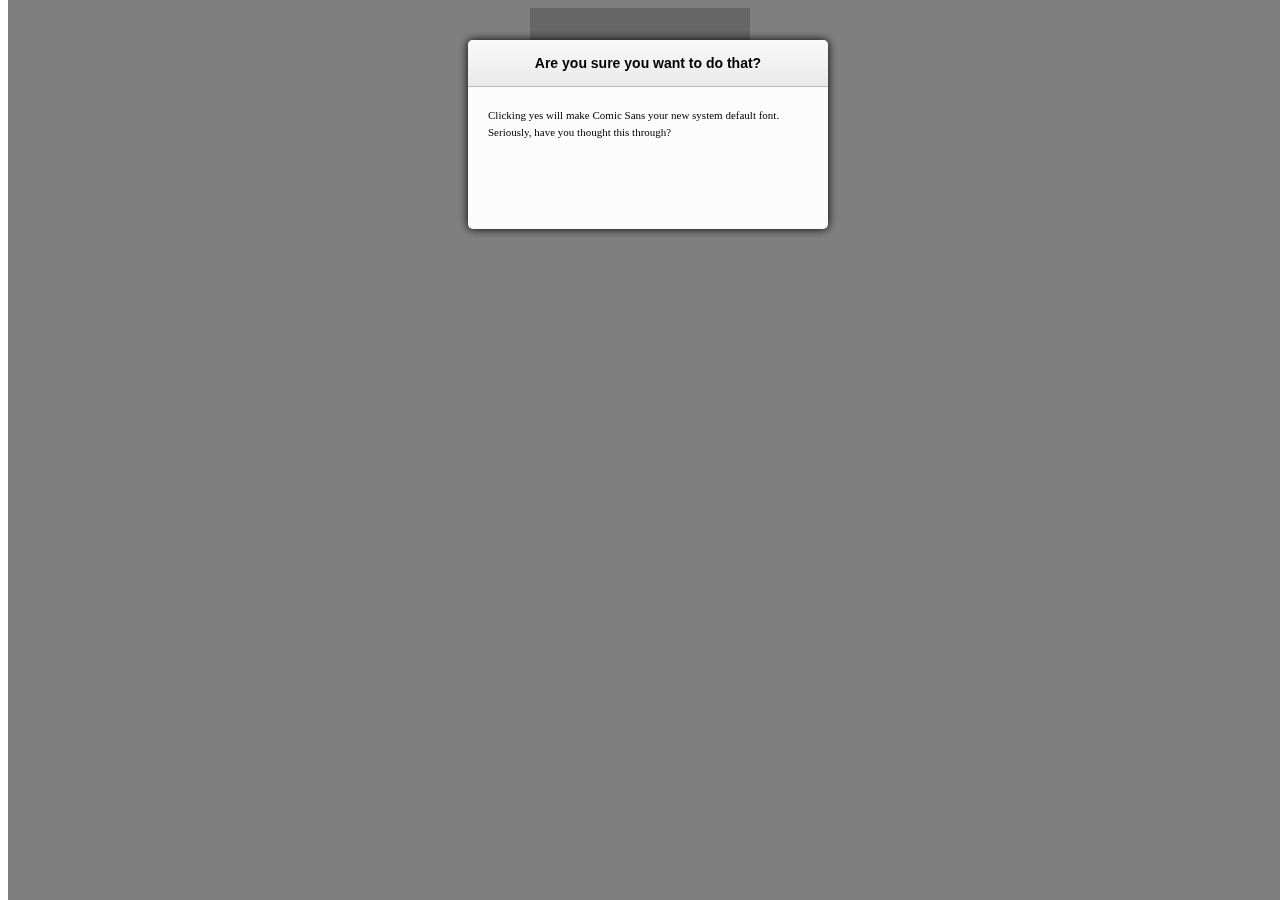
==== PROJECTS/Popup/www/index.html @ 0eed6113 "add popup" ====
<!DOCTYPE html>
<html>
<head lang="en">
    <meta charset="UTF-8">
		<link media="all" rel="stylesheet" href="css/all.css">
    <title></title>
</head>
<body>
<div class="b-container">

</div>
<div class="b-popup">
    <div class="b-popup-content">
        <div class="b-popup-header"><p>Are you sure you want to do that?
		</div>
		<div class="b-popup-main">
		Clicking yes will make Comic Sans your new system default font. Seriously, have you thought this through?
		</div>
    </div>
</div>
    <script src="js/main.js"></script>
</body>
</html>
---- PROJECTS/Popup/www/css/all.css ----
*{
    font-family: Verdana, Verdana, Geneva, sans-serif;
}
.b-container{
    width:200px;
    height:150px;
    background-color: #ccc;
    margin:0px auto;
    padding:10px;
    font-size:30px;
    color: #fff;
}
.b-popup{
    width:100%;
    min-height:100%;
    background-color: rgba(0,0,0,0.5);
    overflow:hidden;
    position:fixed;
    top:0px;
}
.b-popup .b-popup-content{
    margin:40px auto 0px auto;
    width:360px;
    height: 189px;
    background-color: #fcfcfc;
    border-radius:5px;
    box-shadow: 0px 0px 10px #000;
}
.b-popup-header{
	text-align:center;
	font:bold 14px Helvetica sans ;
	background: linear-gradient(to bottom, #f9f9f9, #eaeaea);
	border-bottom:1px solid #bababa;
	border-radius:5px 5px 0px 0px;
}
.b-popup-header p {
padding:15px  0;
margin:0;
}
.b-popup-main{
font:11px/17px Verdana,Verdana,Geneva sans-serif;
padding:20px;

}
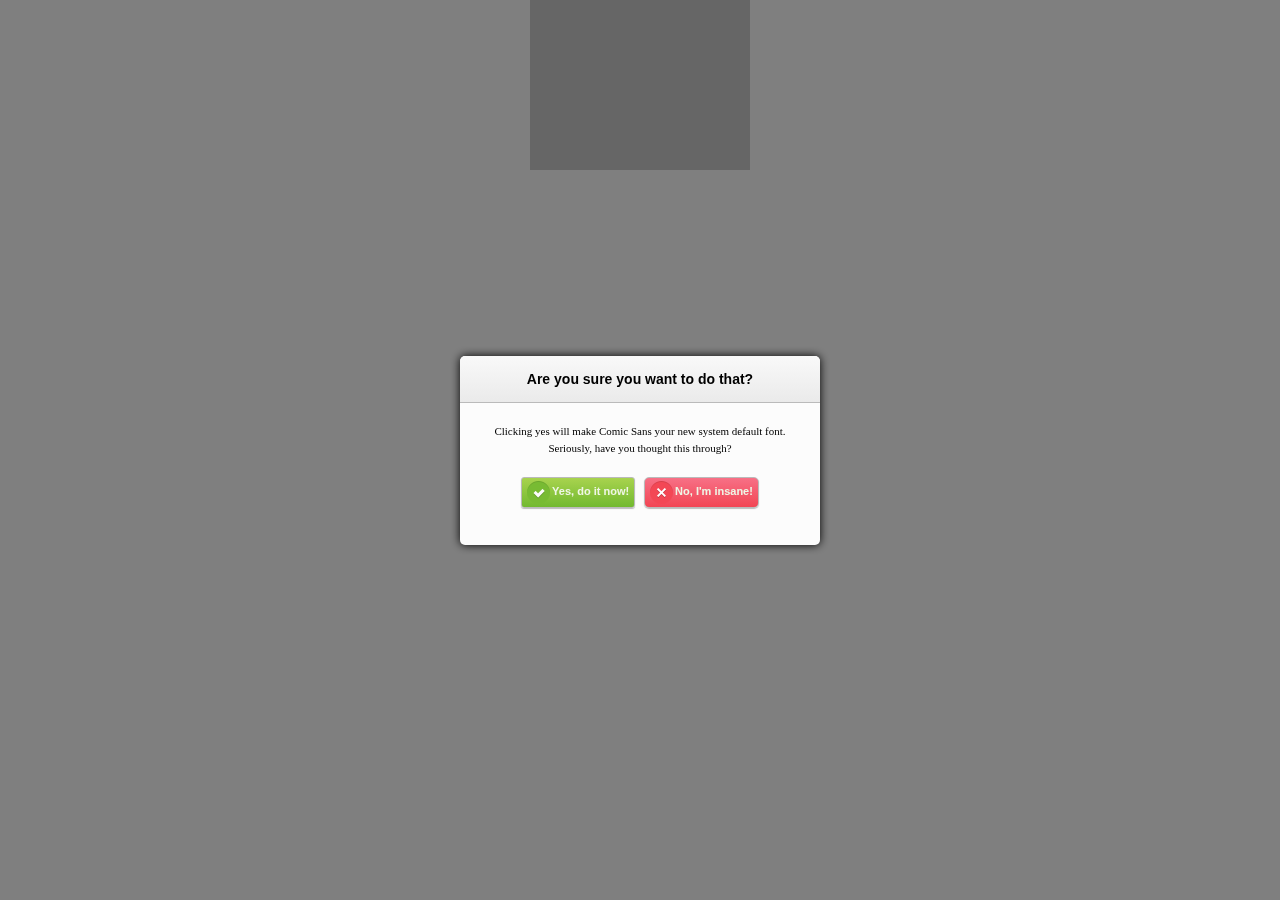
==== commit fd0ebff2: "add popup" ====
--- a/PROJECTS/Popup/www/index.html
+++ b/PROJECTS/Popup/www/index.html
@@ -14,7 +14,11 @@
         <div class="b-popup-header"><p>Are you sure you want to do that?
 		</div>
 		<div class="b-popup-main">
-		Clicking yes will make Comic Sans your new system default font. Seriously, have you thought this through?
+		 <p>Clicking yes will make Comic Sans your new system default font. Seriously, have you thought this through?
+		</div>
+		<div class="button-container">
+		<button class="yes">Yes, do it now!</button>
+		<button class="no" >No, I'm insane!</button>
 		</div>
     </div>
 </div>
--- a/PROJECTS/Popup/www/css/all.css
+++ b/PROJECTS/Popup/www/css/all.css
@@ -1,5 +1,23 @@
-*{
-    font-family: Verdana, Verdana, Geneva, sans-serif;
+
+html, body, div, span, applet, object, iframe,
+h1, h2, h3, h4, h5, h6, p, blockquote, pre,
+a, abbr, acronym, address, big, cite, code,
+del, dfn, em, img, ins, kbd, q, s, samp,
+small, strike, strong, sub, sup, tt, var,
+b, u, i, center,
+dl, dt, dd, ol, ul, li,
+fieldset, form, label, legend,
+table, caption, tbody, tfoot, thead, tr, th, td,
+article, aside, canvas, details, embed, 
+figure, figcaption, footer, header, hgroup, 
+menu, nav, output, ruby, section, summary,
+time, mark, audio, video {
+	margin: 0;
+	padding: 0;
+	border: 0;
+	font-size: 100%;
+	font: inherit;
+	vertical-align: baseline;
 }
 .b-container{
     width:200px;
@@ -19,16 +37,23 @@
     top:0px;
 }
 .b-popup .b-popup-content{
-    margin:40px auto 0px auto;
+
     width:360px;
     height: 189px;
     background-color: #fcfcfc;
     border-radius:5px;
     box-shadow: 0px 0px 10px #000;
+	position:absolute;
+	left:50%;
+	top:50%;
+	margin-left:-180px;
+	margin-top:-94.5px;
+	overflow: hidden;
 }
 .b-popup-header{
 	text-align:center;
 	font:bold 14px Helvetica sans ;
+	font-family: Verdana, Verdana, Geneva, sans-serif;
 	background: linear-gradient(to bottom, #f9f9f9, #eaeaea);
 	border-bottom:1px solid #bababa;
 	border-radius:5px 5px 0px 0px;
@@ -40,5 +65,46 @@
 .b-popup-main{
 font:11px/17px Verdana,Verdana,Geneva sans-serif;
 padding:20px;
+text-align:center;
+}
+.button-container{
+margin:0 auto;
+text-align:center;
+color:#eff6e5;
 
-}+
+}
+.yes{
+padding:7px 5px 10px 30px;
+border:1px solid #bababa;
+border-radius:3px;
+background:url(../img/yes.png) no-repeat, linear-gradient(to bottom, #a8d34e, #72b930) ;	
+background-position:5% center;
+color:#eff6e5;
+box-shadow: 0px 1px 1px #bcbcbc;
+font:bold 11px Helvetica sans ;
+font-family: Verdana, Verdana, Geneva, sans-serif;
+margin:0 5px 0 0;
+}
+.no{
+background:url(../img/no.png) no-repeat, linear-gradient(to bottom, #f77086, #f24654);
+padding:7px 5px 10px 30px;
+border:1px solid #bababa;
+border-radius:5px;
+background-position:5% center;
+color:#eff6e5;
+font:bold 11px Helvetica sans ;
+font-family: Verdana, Verdana, Geneva, sans-serif;
+box-shadow: 0px 1px 1px #bcbcbc;
+}
+/* .no:hover{
+background:url(../img/no.png) no-repeat, linear-gradient(to bottom, #f77086, #f24654);
+padding:7px 0 7px 32px;
+border:1px solid #bababa;
+border-radius:3px;
+background-position:5% center;
+color:#eff6e5;
+margin-left:5px;
+box-shadow: 0px 4px 4px #bcbcbc;
+float:right;
+ */
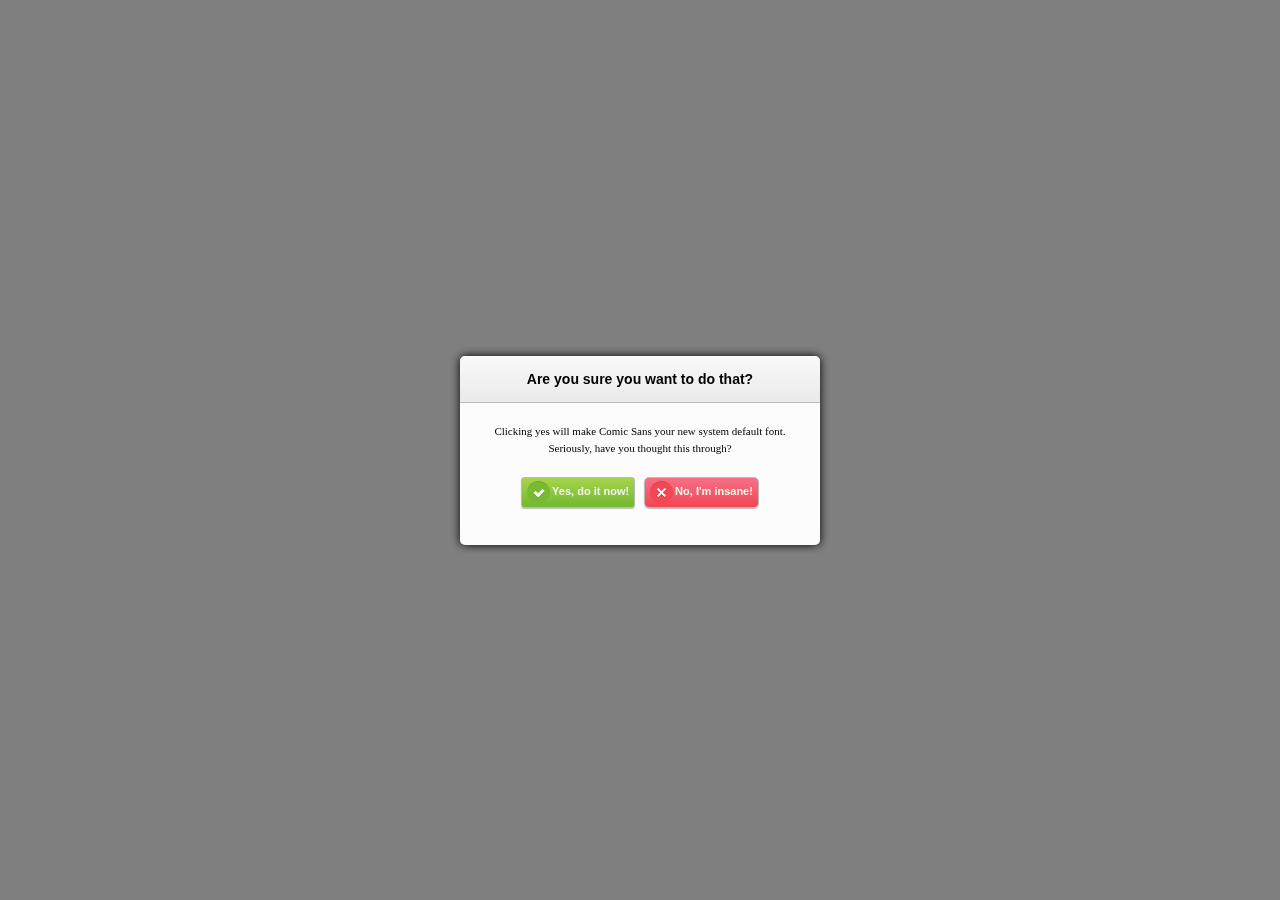
==== commit 4b9c790e: "update" ====
--- a/PROJECTS/Popup/www/index.html
+++ b/PROJECTS/Popup/www/index.html
@@ -9,16 +9,16 @@
 <div class="b-container">
 
 </div>
-<div class="b-popup">
-    <div class="b-popup-content">
-        <div class="b-popup-header"><p>Are you sure you want to do that?
+<div class="popup">
+    <div class="popup-content">
+        <div class="popup-header"><p>Are you sure you want to do that?
 		</div>
-		<div class="b-popup-main">
+		<div class="popup-main">
 		 <p>Clicking yes will make Comic Sans your new system default font. Seriously, have you thought this through?
 		</div>
 		<div class="button-container">
-		<button class="yes">Yes, do it now!</button>
-		<button class="no" >No, I'm insane!</button>
+			<button class="yes">Yes, do it now!</button>
+			<button class="no" >No, I'm insane!</button>
 		</div>
     </div>
 </div>
--- a/PROJECTS/Popup/www/css/all.css
+++ b/PROJECTS/Popup/www/css/all.css
@@ -19,7 +19,7 @@
 	font: inherit;
 	vertical-align: baseline;
 }
-.b-container{
+.container{
     width:200px;
     height:150px;
     background-color: #ccc;
@@ -28,7 +28,7 @@
     font-size:30px;
     color: #fff;
 }
-.b-popup{
+.popup{
     width:100%;
     min-height:100%;
     background-color: rgba(0,0,0,0.5);
@@ -36,7 +36,7 @@
     position:fixed;
     top:0px;
 }
-.b-popup .b-popup-content{
+.popup .popup-content{
 
     width:360px;
     height: 189px;
@@ -50,7 +50,7 @@
 	margin-top:-94.5px;
 	overflow: hidden;
 }
-.b-popup-header{
+.popup-header{
 	text-align:center;
 	font:bold 14px Helvetica sans ;
 	font-family: Verdana, Verdana, Geneva, sans-serif;
@@ -58,11 +58,11 @@
 	border-bottom:1px solid #bababa;
 	border-radius:5px 5px 0px 0px;
 }
-.b-popup-header p {
+.popup-header p {
 padding:15px  0;
 margin:0;
 }
-.b-popup-main{
+.popup-main{
 font:11px/17px Verdana,Verdana,Geneva sans-serif;
 padding:20px;
 text-align:center;
@@ -97,14 +97,3 @@
 font-family: Verdana, Verdana, Geneva, sans-serif;
 box-shadow: 0px 1px 1px #bcbcbc;
 }
-/* .no:hover{
-background:url(../img/no.png) no-repeat, linear-gradient(to bottom, #f77086, #f24654);
-padding:7px 0 7px 32px;
-border:1px solid #bababa;
-border-radius:3px;
-background-position:5% center;
-color:#eff6e5;
-margin-left:5px;
-box-shadow: 0px 4px 4px #bcbcbc;
-float:right;
- */
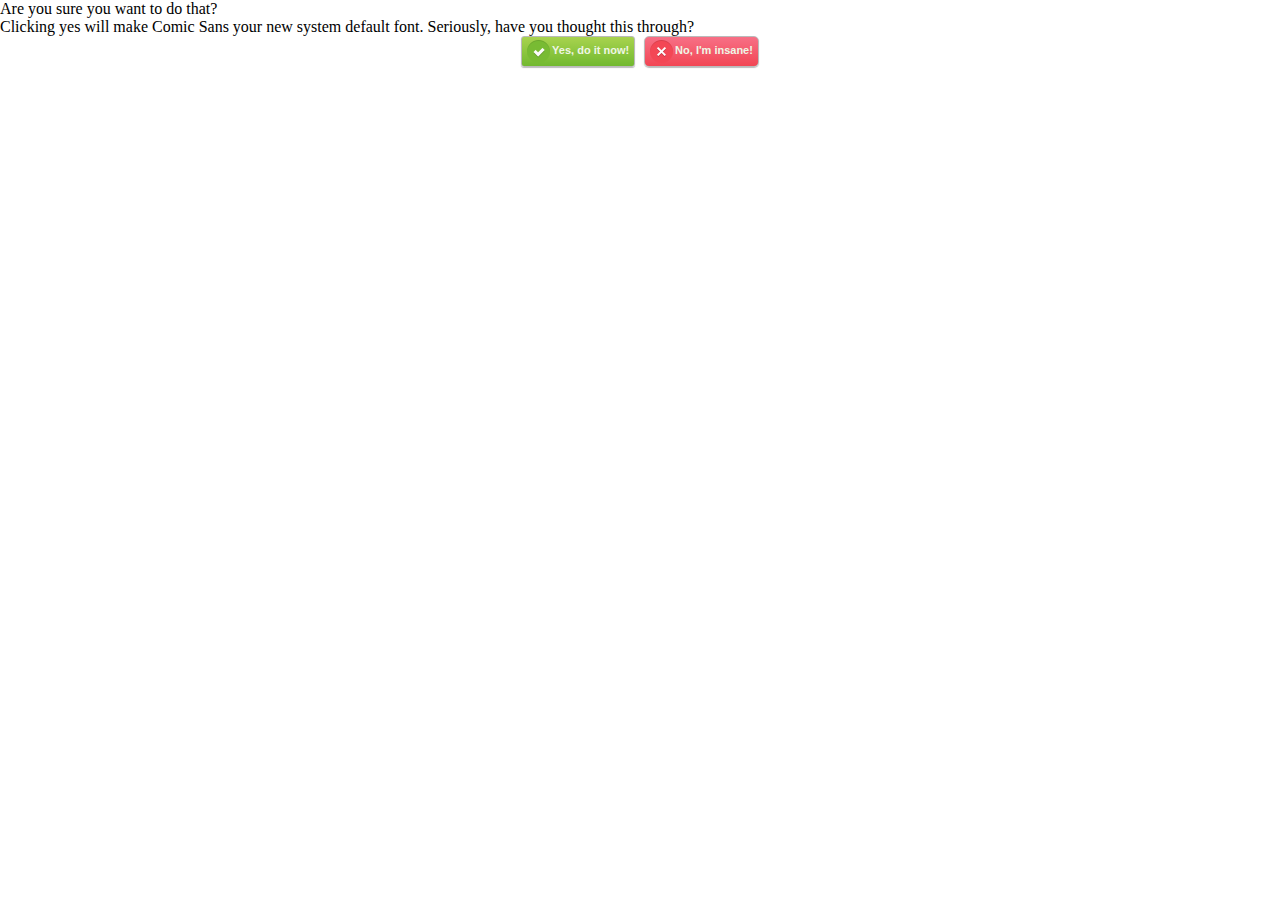
==== commit 3d8411bc: "update" ====
--- a/PROJECTS/Popup/www/index.html
+++ b/PROJECTS/Popup/www/index.html
@@ -3,22 +3,22 @@
 <head lang="en">
     <meta charset="UTF-8">
 		<link media="all" rel="stylesheet" href="css/all.css">
-    <title></title>
+    <title>Popup</title>
 </head>
 <body>
 <div class="b-container">
 
 </div>
-<div class="popup">
-    <div class="popup-content">
-        <div class="popup-header"><p>Are you sure you want to do that?
+<div class="b-popup">
+    <div class="b-popup-content">
+        <div class="b-popup-header"><p>Are you sure you want to do that?
 		</div>
-		<div class="popup-main">
+		<div class="b-popup-main">
 		 <p>Clicking yes will make Comic Sans your new system default font. Seriously, have you thought this through?
 		</div>
 		<div class="button-container">
-			<button class="yes">Yes, do it now!</button>
-			<button class="no" >No, I'm insane!</button>
+		<button class="yes">Yes, do it now!</button>
+		<button class="no" >No, I'm insane!</button>
 		</div>
     </div>
 </div>
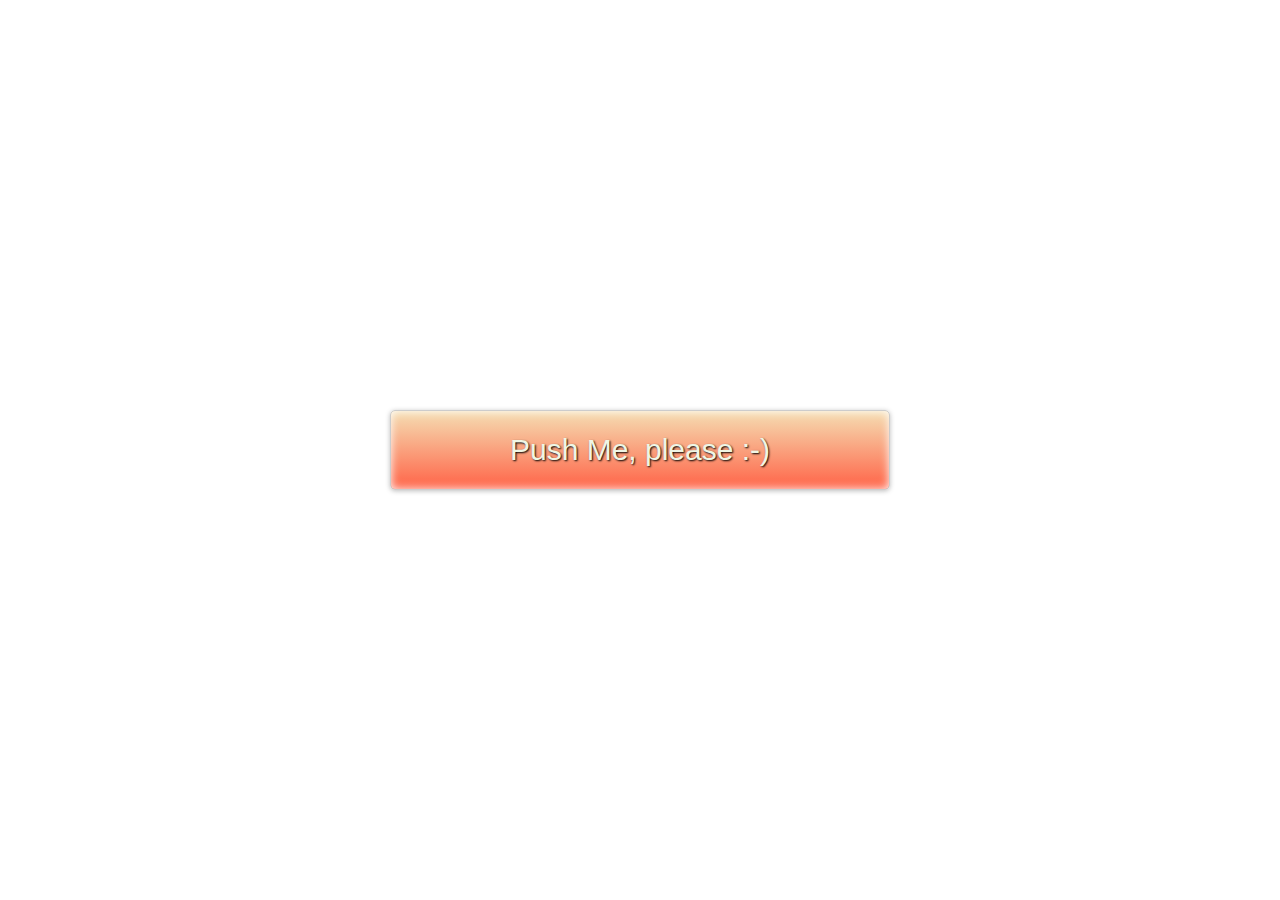
==== commit 899bf1f9: "release JS functional" ====
--- a/PROJECTS/Popup/www/index.html
+++ b/PROJECTS/Popup/www/index.html
@@ -4,24 +4,59 @@
     <meta charset="UTF-8">
 		<link media="all" rel="stylesheet" href="css/all.css">
     <title>Popup</title>
+	<script src="http://code.jquery.com/jquery-2.1.4.min.js"></script>
 </head>
 <body>
-<div class="b-container">
-
-</div>
-<div class="b-popup">
-    <div class="b-popup-content">
-        <div class="b-popup-header"><p>Are you sure you want to do that?
+	<button class="container">
+		Push Me, please :-)
+	</button>
+	<div class="popup">
+    <div class="popup-content">
+        <div class="popup-header"><p>Are you sure you want to do that?
 		</div>
-		<div class="b-popup-main">
+		<div class="popup-main">
 		 <p>Clicking yes will make Comic Sans your new system default font. Seriously, have you thought this through?
 		</div>
 		<div class="button-container">
-		<button class="yes">Yes, do it now!</button>
-		<button class="no" >No, I'm insane!</button>
+			<button class="yes">Yes, do it now!</button>
+			<button class="no" >No, I'm insane!</button>
 		</div>
     </div>
 </div>
+
+<script>
+    $(document).ready(function(){
+        //# Скрыть PopUp при загрузке страницы    
+        PopUpHide();
+    });
+    //# Функция отображения PopUp c выводом значения выбора пользователя
+    function PopUpShow(){
+        $(".popup").show();
+		function no() {
+		PopUpHide();
+		return console.log('false');
+		};
+		function yes() {
+		PopUpHide();
+		return console.log('true');
+		};
+		$('.no').on('click',no);
+		$('.yes').on('click',yes);
+		return (yes || no);
+    };
+	//# Првязываем событие к элементу документа
+	$('.container').on('click',PopUpShow);
+	
+    //# Функция скрытия PopUp
+    function PopUpHide(){
+        $(".popup").hide();
+    }
+	//# Закрываем при нажатии на кнопку
+
+
+
+</script>
+
     <script src="js/main.js"></script>
 </body>
 </html>--- a/PROJECTS/Popup/www/css/all.css
+++ b/PROJECTS/Popup/www/css/all.css
@@ -19,14 +19,26 @@
 	font: inherit;
 	vertical-align: baseline;
 }
+
+.container:hover{cursor: pointer;}
 .container{
-    width:200px;
-    height:150px;
-    background-color: #ccc;
-    margin:0px auto;
+    width:500px;
+	height:80px;
+    background:  linear-gradient(to bottom, #F5DEB3, #FF6347) ;
     padding:10px;
     font-size:30px;
-    color: #fff;
+    color: #eff6e5;
+	border:1px solid #ccc;
+	border-radius:5px;
+	box-shadow: 0px 1px 5px #bcbcbc, 
+					inset 0px 0px 10px white;
+	text-shadow:1px 1px 2px black;
+	display:block;
+	position:absolute;
+	top:50%;
+	left:50%;
+	margin-left: -250px;
+	margin-top: -40px;
 }
 .popup{
     width:100%;
@@ -71,8 +83,7 @@
 margin:0 auto;
 text-align:center;
 color:#eff6e5;
-
-
+overflow:visible;
 }
 .yes{
 padding:7px 5px 10px 30px;
@@ -81,7 +92,8 @@
 background:url(../img/yes.png) no-repeat, linear-gradient(to bottom, #a8d34e, #72b930) ;	
 background-position:5% center;
 color:#eff6e5;
-box-shadow: 0px 1px 1px #bcbcbc;
+box-shadow: 0px 1px 1px #bcbcbc, 
+					inset 0px 0px 2px white;
 font:bold 11px Helvetica sans ;
 font-family: Verdana, Verdana, Geneva, sans-serif;
 margin:0 5px 0 0;
@@ -95,5 +107,25 @@
 color:#eff6e5;
 font:bold 11px Helvetica sans ;
 font-family: Verdana, Verdana, Geneva, sans-serif;
-box-shadow: 0px 1px 1px #bcbcbc;
+box-shadow: 0px 1px 1px #bcbcbc, 
+					inset 0px 0px 2px white;
 }
+.no:hover, .yes:hover{
+position:relative;
+bottom:5px;
+z-index:100;
+cursor: pointer;
+}
+.no:hover{
+left:2px;
+box-shadow: -2px 5px 5px #bcbcbc,
+					inset 0px 0px 2px white;
+}
+.yes:hover{
+right:2px;
+box-shadow: 2px 5px 5px #bcbcbc,
+					inset 0px 0px 2px white;
+}
+.tab-close-button {
+   -moz-box-ordinal-group: 0 !important;
+}